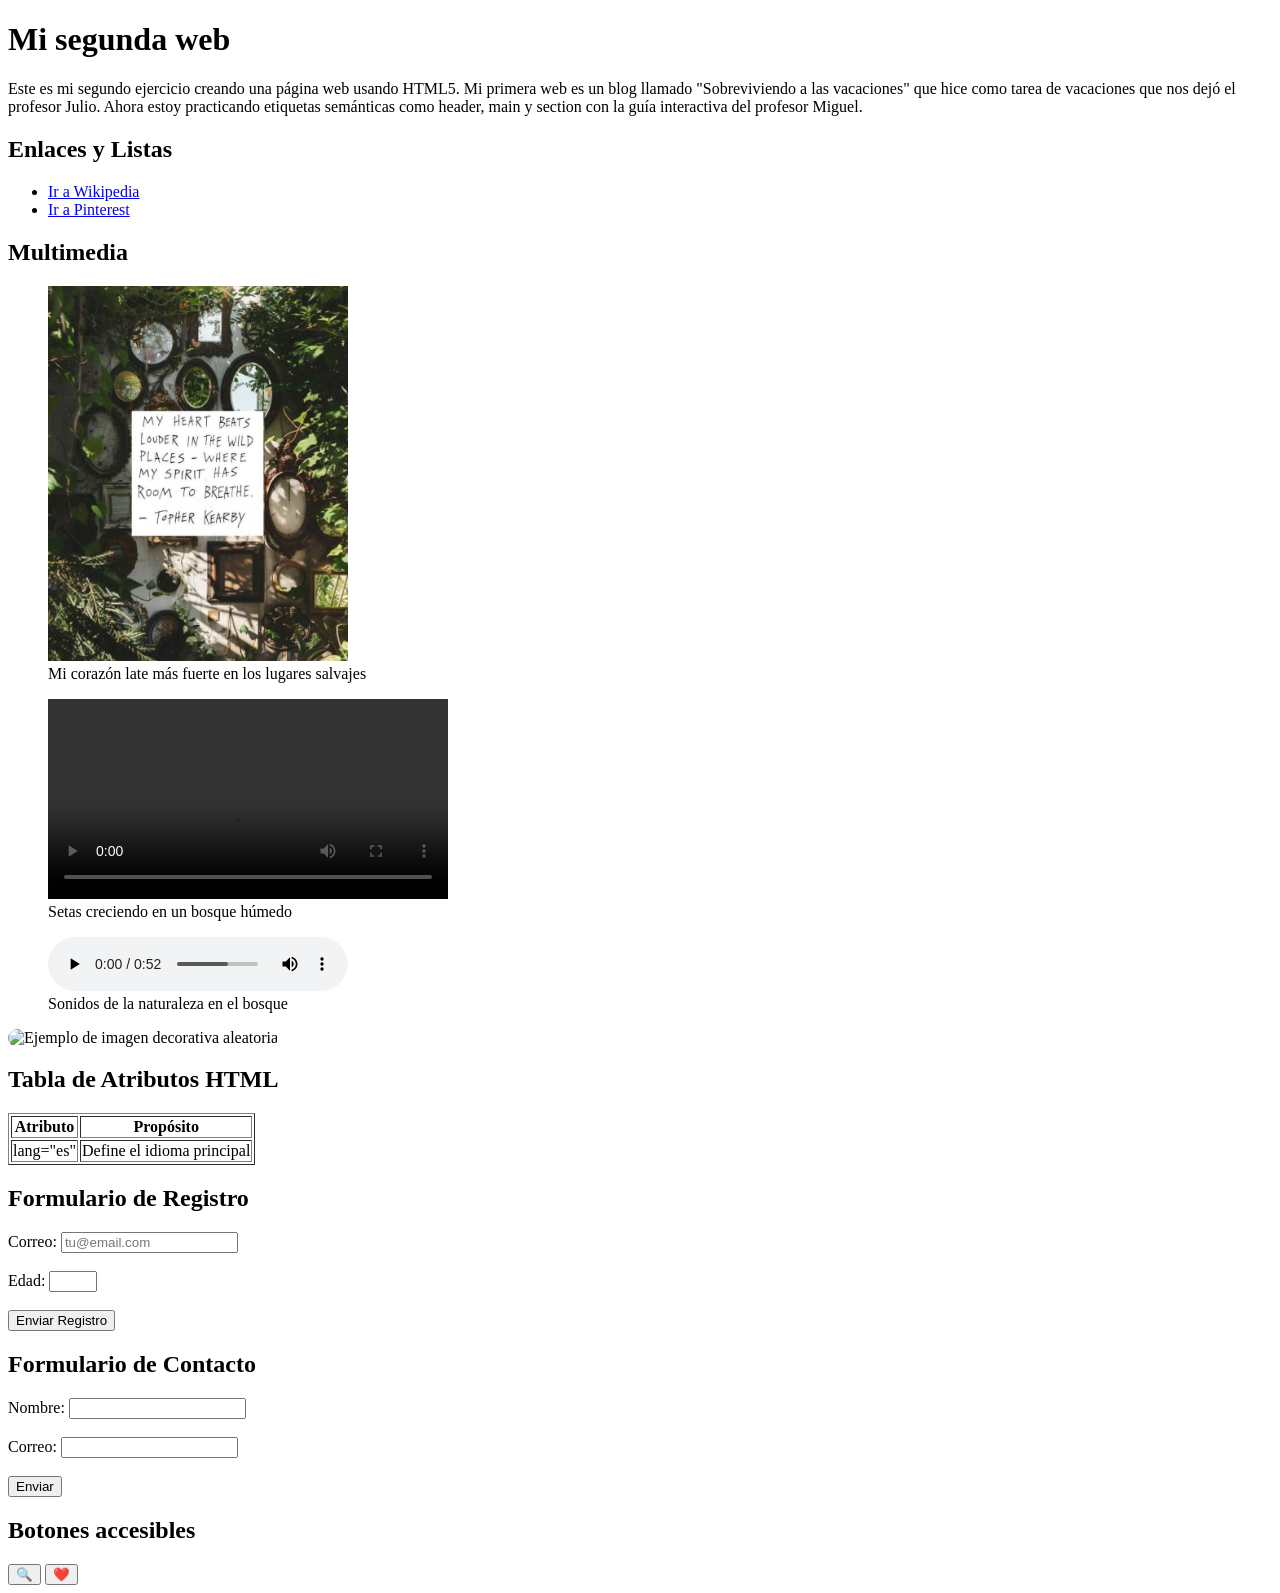
==== index.html @ 1468f5fe "botones accesibles" ====
<!DOCTYPE html>
<html lang="es">
<head>
    <meta charset="UTF-8">
    <meta name="viewport" content="width=device-width, initial-scale=1.0">
    <title>Mi Primera Web</title>
</head>

<body>

<header>
    <h1>Mi segunda web</h1>
</header>

<main>
    <section>
        <p>
            Este es mi segundo ejercicio creando una página web usando HTML5. 
            Mi primera web es un blog llamado "Sobreviviendo a las vacaciones" que hice como tarea de vacaciones que nos dejó el profesor Julio.
            Ahora estoy practicando etiquetas semánticas como header, main y section con la guía interactiva del profesor Miguel.
        </p>
    </section>
    <h2>Enlaces y Listas</h2>

    <ul>
        <li>
             <a href="https://es.wikipedia.org/wiki/Bosque" target="_blank">
                Ir a Wikipedia
            </a>  

        </li>

        <li>
            <a href="https://es.pinterest.com/patricia_semper/the-forest/" target="_blank">
                Ir a Pinterest
            </a>      
         
        </li>
    </ul>

</section>

<section>
    <h2>Multimedia</h2>

    <!-- Imagen -->
    <figure>
        <img src="In the wild.jpg" alt="Frase en una pared rodeada de plantas: 'My heart beats louder in the wild places...'" width="300">
        <figcaption>Mi corazón late más fuerte en los lugares salvajes</figcaption>
    </figure>

    <!-- Video -->
    <figure>
        <video src="Fungi forest.mp4" controls width="400"></video>
        <figcaption>Setas creciendo en un bosque húmedo</figcaption>
    </figure>

    <!-- Audio -->
    <figure>
        <audio src="Forest nature.mp3" controls></audio>
        <figcaption>Sonidos de la naturaleza en el bosque</figcaption>
    </figure>

    <!-- Imagen de ejemplo desde un sitio web -->
    <img src="https://picsum.photos/400/250" alt="Ejemplo de imagen decorativa aleatoria" style="border-radius:12px">

    <section>
    <h2>Tabla de Atributos HTML</h2>

    <table border="1">
        <thead>
            <tr>
                <th>Atributo</th>
                <th>Propósito</th>
            </tr>
        </thead>

        <tbody>
            <tr>
                <td>lang="es"</td>
                <td>Define el idioma principal</td>
            </tr>
        </tbody>
    </table>

</section>

<section>
    <h2>Formulario de Registro</h2>

    <form action="/procesar.php" method="POST">

        <label for="email">Correo:</label>
        <input type="email" id="email" required placeholder="tu@email.com">

        <br><br>

        <label for="edad">Edad:</label>
        <input type="number" id="edad" min="18" max="99">

        <br><br>

        <button type="submit">Enviar Registro</button>

    </form>
</section>

<section>
    <h2>Formulario de Contacto</h2>

    <form>

        <label for="nombre">Nombre:</label>
        <input type="text" id="nombre" required>

        <br><br>

        <label for="email">Correo:</label>
        <input type="email" id="email" required>

        <br><br>

        <button type="submit">Enviar</button>

    </form>

</section>

<section>
    <h2>Botones accesibles</h2>
    <button aria-label="Buscar en la página">🔍</button>
    <button aria-label="Agregar a favoritos">❤️</button>
</section>

</main>

</body>
</html>
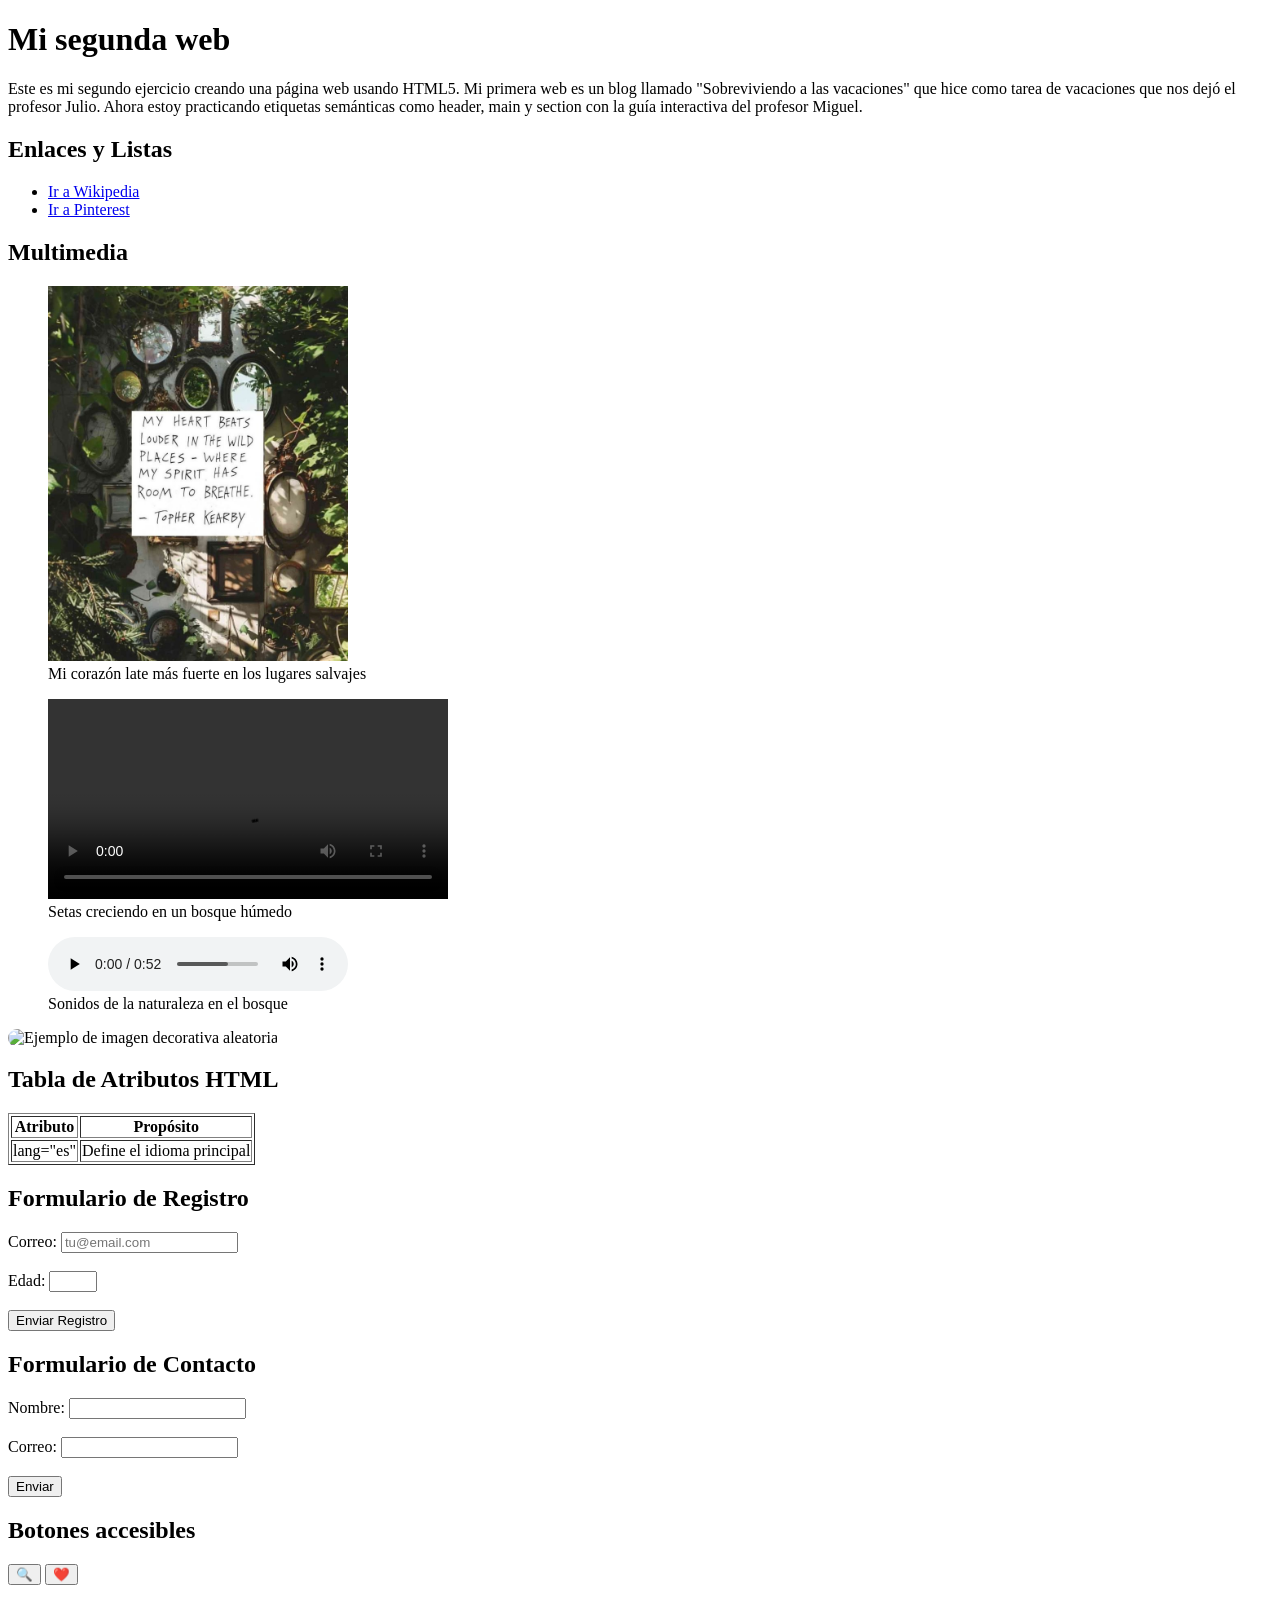
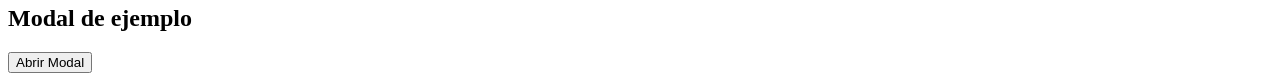
==== commit fbbb84f7: "modal" ====
--- a/index.html
+++ b/index.html
@@ -132,6 +132,26 @@
     <button aria-label="Agregar a favoritos">❤️</button>
 </section>
 
+<section>
+    <h2>Modal de ejemplo</h2>
+
+    <!-- Botón para abrir el modal -->
+    <button onclick="document.getElementById('miModal').showModal()">
+        Abrir Modal
+    </button>
+
+    <!-- Modal -->
+    <dialog id="miModal" aria-labelledby="tituloModal">
+    <h3 id="tituloModal">Hola 👋</h3>
+        <p>Este es mi primer modal usando HTML5 nativo.</p>
+
+        <!-- Botón para cerrar -->
+        <form method="dialog">
+            <button>Cerrar</button>
+        </form>
+    </dialog>
+</section>
+
 </main>
 
 </body>
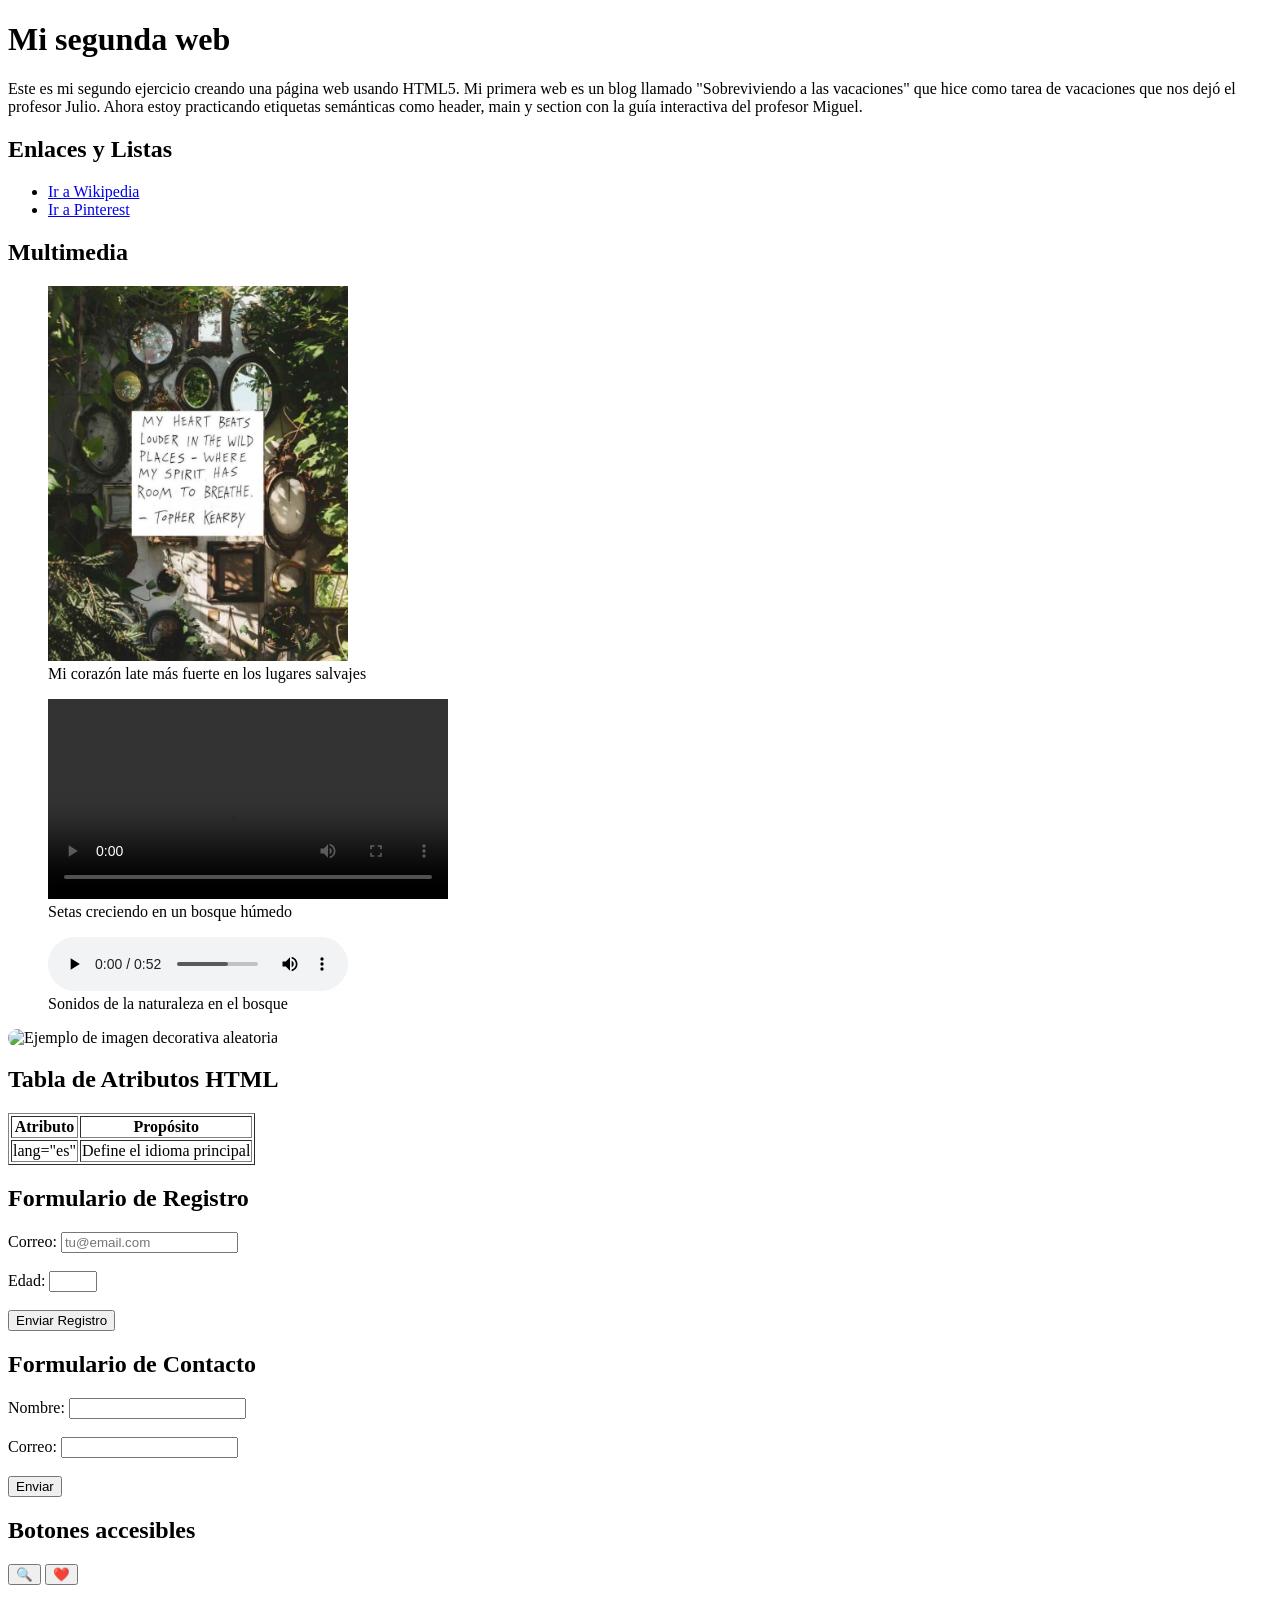
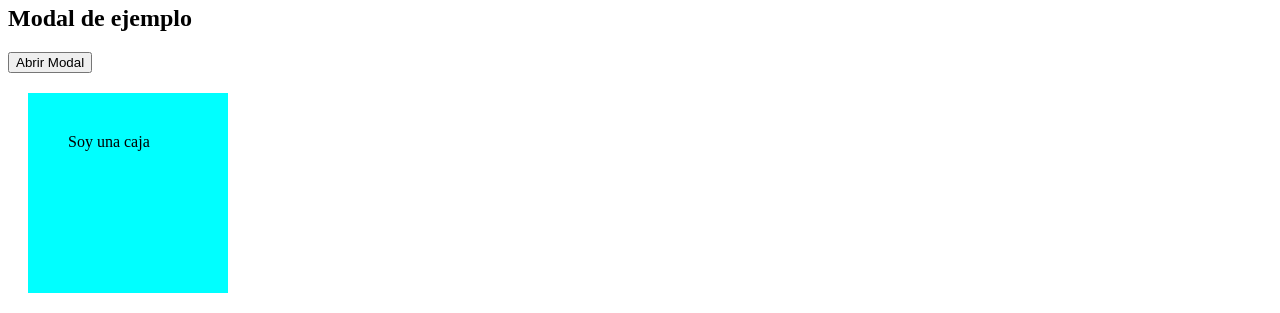
==== commit 167ca377: "css" ====
--- a/index.html
+++ b/index.html
@@ -4,6 +4,7 @@
     <meta charset="UTF-8">
     <meta name="viewport" content="width=device-width, initial-scale=1.0">
     <title>Mi Primera Web</title>
+    <link rel="stylesheet" href="style.css">
 </head>
 
 <body>
@@ -152,6 +153,8 @@
     </dialog>
 </section>
 
+<div class="caja">Soy una caja</div>
+
 </main>
 
 </body>
--- a/style.css
+++ b/style.css
@@ -0,0 +1,8 @@
+.caja {
+    width: 200px;
+    height: 200px;
+    background: cyan;
+    margin: 20px;
+    padding: 40px;
+    box-sizing: border-box;
+}
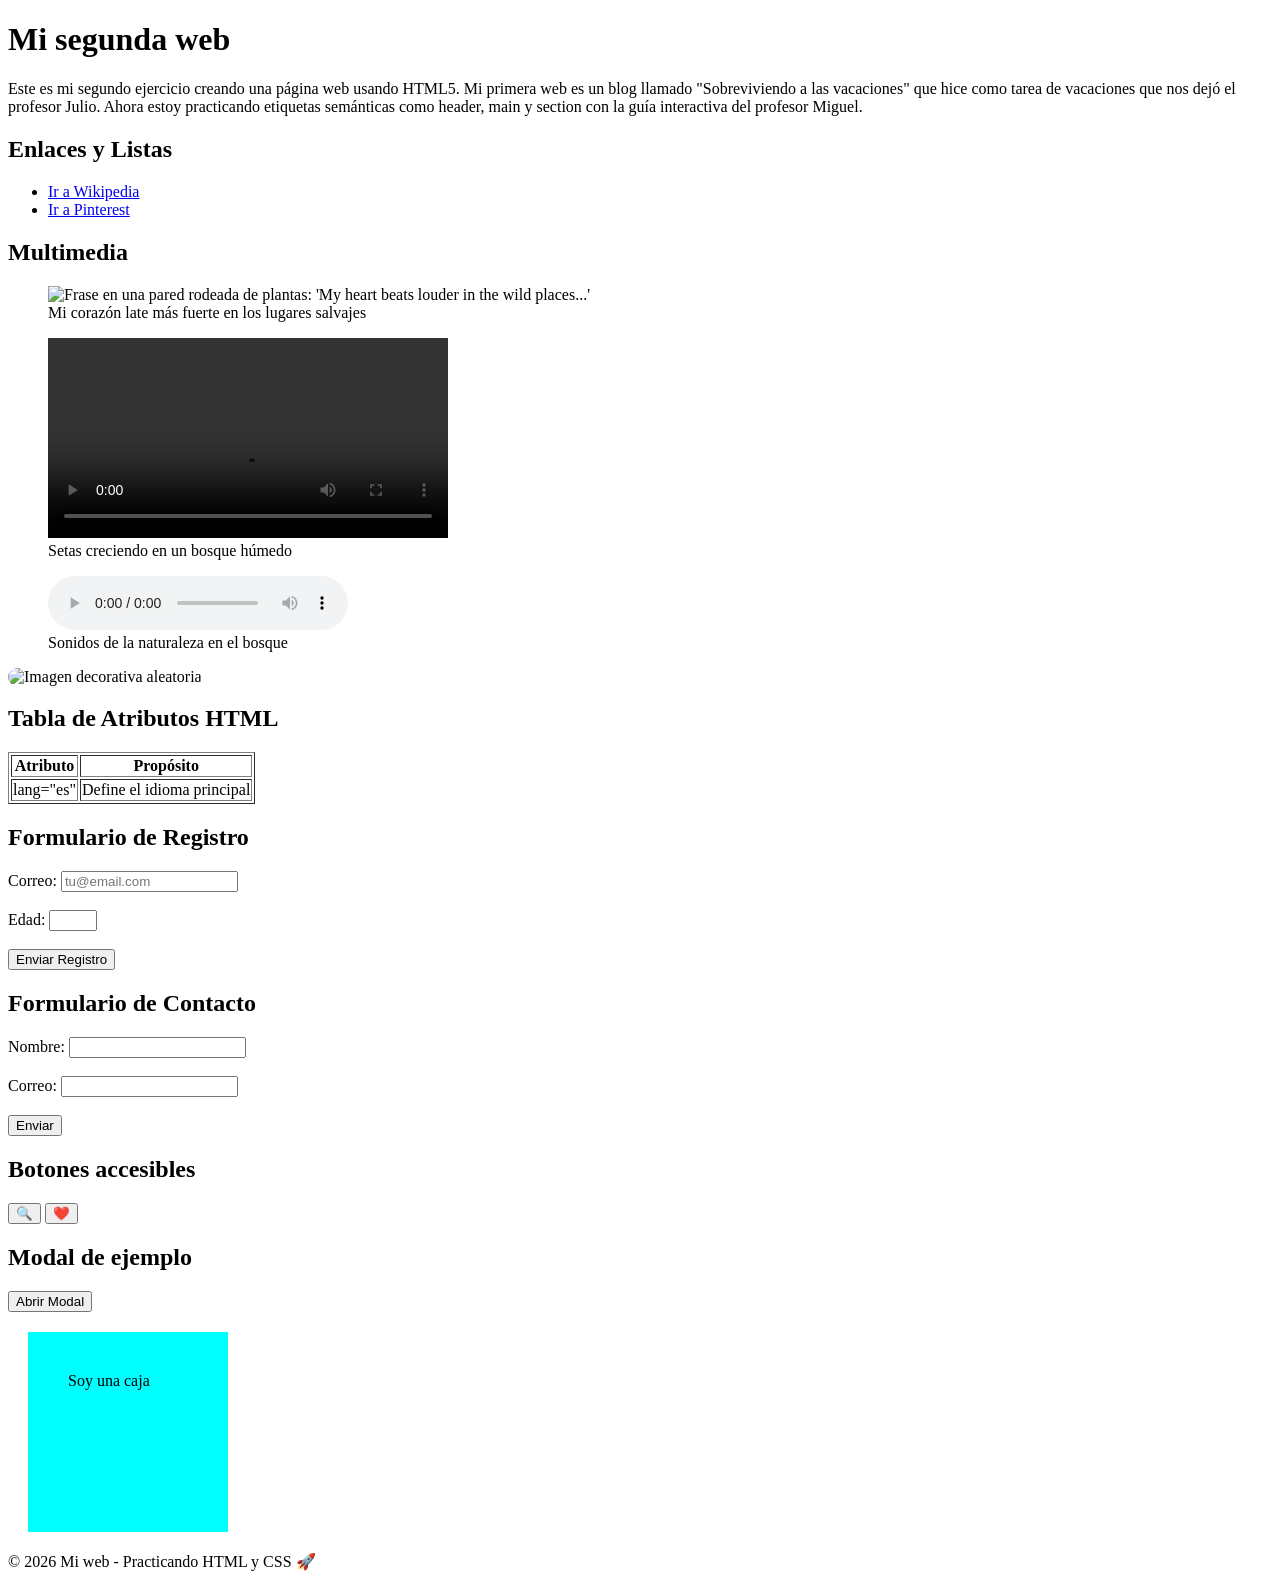
==== commit efd253dd: "." ====
--- a/index.html
+++ b/index.html
@@ -3,7 +3,7 @@
 <head>
     <meta charset="UTF-8">
     <meta name="viewport" content="width=device-width, initial-scale=1.0">
-    <title>Mi Primera Web</title>
+    <title>Mi Segunda Web</title>
     <link rel="stylesheet" href="style.css">
 </head>
 
@@ -14,6 +14,8 @@
 </header>
 
 <main>
+
+    <!-- Sección: Introducción -->
     <section>
         <p>
             Este es mi segundo ejercicio creando una página web usando HTML5. 
@@ -21,141 +23,150 @@
             Ahora estoy practicando etiquetas semánticas como header, main y section con la guía interactiva del profesor Miguel.
         </p>
     </section>
-    <h2>Enlaces y Listas</h2>
 
-    <ul>
-        <li>
-             <a href="https://es.wikipedia.org/wiki/Bosque" target="_blank">
-                Ir a Wikipedia
-            </a>  
+    <!-- Sección: Enlaces -->
+    <section>
+        <h2>Enlaces y Listas</h2>
+        <ul>
+            <li>
+                <a href="https://es.wikipedia.org/wiki/Bosque" target="_blank">
+                    Ir a Wikipedia
+                </a>  
+            </li>
 
-        </li>
+            <li>
+                <a href="https://es.pinterest.com/patricia_semper/the-forest/" target="_blank">
+                    Ir a Pinterest
+                </a>      
+            </li>
+        </ul>
+    </section>
 
-        <li>
-            <a href="https://es.pinterest.com/patricia_semper/the-forest/" target="_blank">
-                Ir a Pinterest
-            </a>      
-         
-        </li>
-    </ul>
+    <!-- Sección: Multimedia -->
+    <section>
+        <h2>Multimedia</h2>
 
-</section>
+        <!-- Imagen -->
+        <figure>
+            <img src="resources/in-the-wild.jpg" alt="Frase en una pared rodeada de plantas: 'My heart beats louder in the wild places...'" width="300">
+            <figcaption>Mi corazón late más fuerte en los lugares salvajes</figcaption>
+        </figure>
 
-<section>
-    <h2>Multimedia</h2>
+        <!-- Video -->
+        <figure>
+            <video src="resources/fungi-forest.mp4" controls width="400"></video>
+            <figcaption>Setas creciendo en un bosque húmedo</figcaption>
+        </figure>
 
-    <!-- Imagen -->
-    <figure>
-        <img src="In the wild.jpg" alt="Frase en una pared rodeada de plantas: 'My heart beats louder in the wild places...'" width="300">
-        <figcaption>Mi corazón late más fuerte en los lugares salvajes</figcaption>
-    </figure>
+        <!-- Audio -->
+        <figure>
+            <audio src="resources/forest-nature.mp3" controls></audio>
+            <figcaption>Sonidos de la naturaleza en el bosque</figcaption>
+        </figure>
 
-    <!-- Video -->
-    <figure>
-        <video src="Fungi forest.mp4" controls width="400"></video>
-        <figcaption>Setas creciendo en un bosque húmedo</figcaption>
-    </figure>
+        <!-- Imagen externa -->
+        <img src="https://picsum.photos/400/250" alt="Imagen decorativa aleatoria" style="border-radius:12px">
+    </section>
 
-    <!-- Audio -->
-    <figure>
-        <audio src="Forest nature.mp3" controls></audio>
-        <figcaption>Sonidos de la naturaleza en el bosque</figcaption>
-    </figure>
+    <!-- Sección: Tabla -->
+    <section>
+        <h2>Tabla de Atributos HTML</h2>
 
-    <!-- Imagen de ejemplo desde un sitio web -->
-    <img src="https://picsum.photos/400/250" alt="Ejemplo de imagen decorativa aleatoria" style="border-radius:12px">
+        <table border="1">
+            <thead>
+                <tr>
+                    <th>Atributo</th>
+                    <th>Propósito</th>
+                </tr>
+            </thead>
 
+            <tbody>
+                <tr>
+                    <td>lang="es"</td>
+                    <td>Define el idioma principal</td>
+                </tr>
+            </tbody>
+        </table>
+    </section>
+
+    <!-- Sección: Formulario de Registro -->
     <section>
-    <h2>Tabla de Atributos HTML</h2>
+        <h2>Formulario de Registro</h2>
 
-    <table border="1">
-        <thead>
-            <tr>
-                <th>Atributo</th>
-                <th>Propósito</th>
-            </tr>
-        </thead>
+        <form action="/procesar.php" method="POST">
 
-        <tbody>
-            <tr>
-                <td>lang="es"</td>
-                <td>Define el idioma principal</td>
-            </tr>
-        </tbody>
-    </table>
+            <label for="email-registro">Correo:</label>
+            <input type="email" id="email-registro" name="email" required placeholder="tu@email.com">
 
-</section>
+            <br><br>
 
-<section>
-    <h2>Formulario de Registro</h2>
+            <label for="edad">Edad:</label>
+            <input type="number" id="edad" name="edad" min="18" max="99">
 
-    <form action="/procesar.php" method="POST">
+            <br><br>
 
-        <label for="email">Correo:</label>
-        <input type="email" id="email" required placeholder="tu@email.com">
+            <button type="submit">Enviar Registro</button>
 
-        <br><br>
+        </form>
+    </section>
 
-        <label for="edad">Edad:</label>
-        <input type="number" id="edad" min="18" max="99">
+    <!-- Sección: Formulario de Contacto -->
+    <section>
+        <h2>Formulario de Contacto</h2>
 
-        <br><br>
+        <form>
 
-        <button type="submit">Enviar Registro</button>
+            <label for="nombre">Nombre:</label>
+            <input type="text" id="nombre" name="nombre" required>
 
-    </form>
-</section>
+            <br><br>
 
-<section>
-    <h2>Formulario de Contacto</h2>
+            <label for="email-contacto">Correo:</label>
+            <input type="email" id="email-contacto" name="email" required>
 
-    <form>
+            <br><br>
 
-        <label for="nombre">Nombre:</label>
-        <input type="text" id="nombre" required>
+            <button type="submit">Enviar</button>
 
-        <br><br>
+        </form>
+    </section>
 
-        <label for="email">Correo:</label>
-        <input type="email" id="email" required>
+    <!-- Sección: Botones accesibles -->
+    <section>
+        <h2>Botones accesibles</h2>
+        <button aria-label="Buscar en la página">🔍</button>
+        <button aria-label="Agregar a favoritos">❤️</button>
+    </section>
 
-        <br><br>
+    <!-- Sección: Modal -->
+    <section>
+        <h2>Modal de ejemplo</h2>
 
-        <button type="submit">Enviar</button>
+        <!-- Botón para abrir -->
+        <button onclick="document.getElementById('miModal').showModal()">
+            Abrir Modal
+        </button>
 
-    </form>
+        <!-- Modal -->
+        <dialog id="miModal" aria-labelledby="tituloModal">
+            <h3 id="tituloModal">Hola 👋</h3>
+            <p>Este es mi primer modal usando HTML5 nativo.</p>
 
-</section>
+            <!-- Botón cerrar -->
+            <form method="dialog">
+                <button>Cerrar</button>
+            </form>
+        </dialog>
+    </section>
 
-<section>
-    <h2>Botones accesibles</h2>
-    <button aria-label="Buscar en la página">🔍</button>
-    <button aria-label="Agregar a favoritos">❤️</button>
-</section>
-
-<section>
-    <h2>Modal de ejemplo</h2>
-
-    <!-- Botón para abrir el modal -->
-    <button onclick="document.getElementById('miModal').showModal()">
-        Abrir Modal
-    </button>
-
-    <!-- Modal -->
-    <dialog id="miModal" aria-labelledby="tituloModal">
-    <h3 id="tituloModal">Hola 👋</h3>
-        <p>Este es mi primer modal usando HTML5 nativo.</p>
-
-        <!-- Botón para cerrar -->
-        <form method="dialog">
-            <button>Cerrar</button>
-        </form>
-    </dialog>
-</section>
-
-<div class="caja">Soy una caja</div>
+    <!-- Caja CSS -->
+    <div class="caja">Soy una caja</div>
 
 </main>
 
+<footer>
+    <p>© 2026 Mi web - Practicando HTML y CSS 🚀</p>
+</footer>
+
 </body>
 </html>
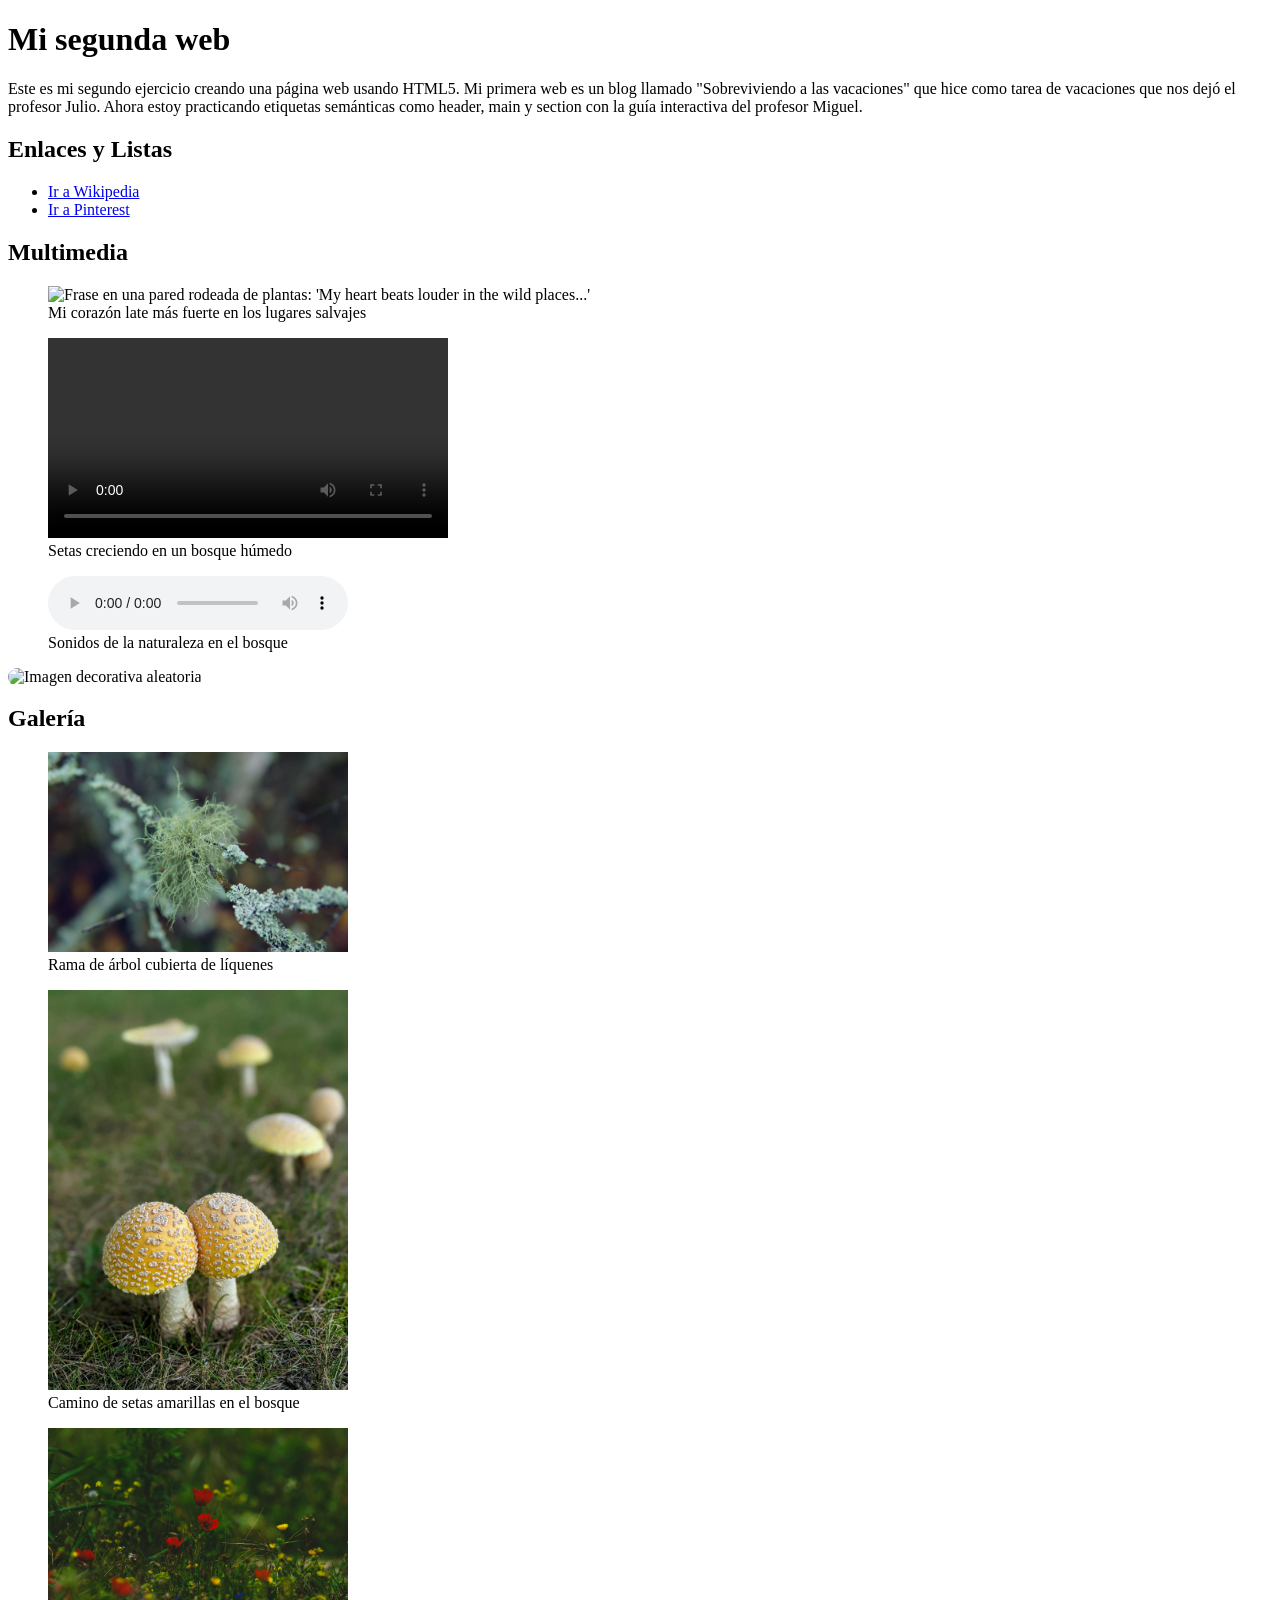
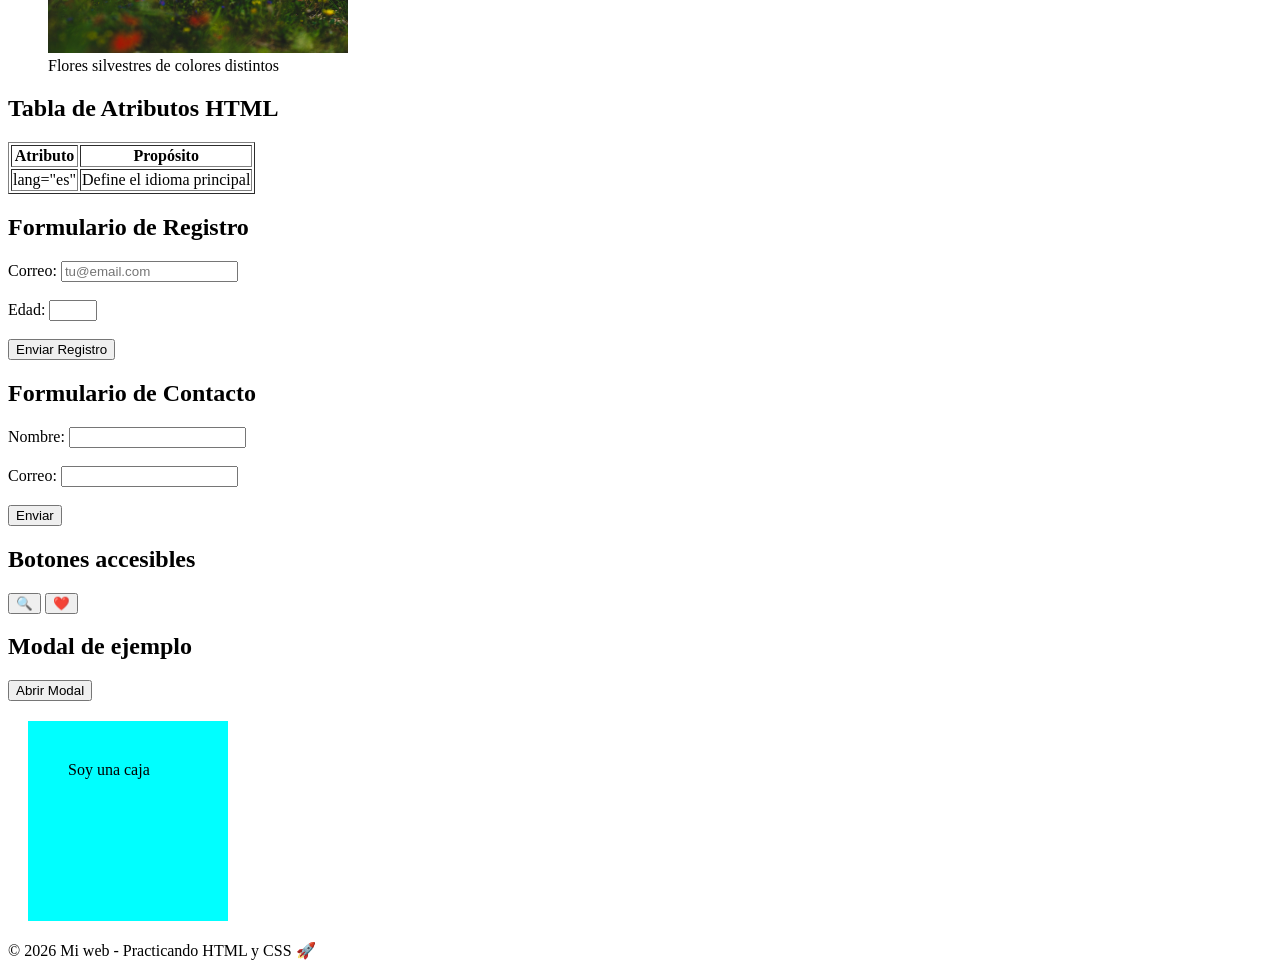
==== commit ebe2bea3: "galería de imagenes webp" ====
--- a/index.html
+++ b/index.html
@@ -67,6 +67,26 @@
         <!-- Imagen externa -->
         <img src="https://picsum.photos/400/250" alt="Imagen decorativa aleatoria" style="border-radius:12px">
     </section>
+
+    <section>
+    <h2>Galería</h2>
+
+    <figure>
+        <img src="resources/lichens.webp" alt="Bosque verde" loading="lazy" width="300">
+        <figcaption>Rama de árbol cubierta de líquenes</figcaption>
+    </figure>
+
+    <figure>
+        <img src="resources/setas.webp" alt="Camino natural" loading="lazy" width="300">
+        <figcaption>Camino de setas amarillas en el bosque</figcaption>
+    </figure>
+
+    <figure>
+        <img src="resources/wild-flowers.webp" alt="Montañas" loading="lazy" width="300">
+        <figcaption>Flores silvestres de colores distintos</figcaption>
+    </figure>
+
+</section>
 
     <!-- Sección: Tabla -->
     <section>
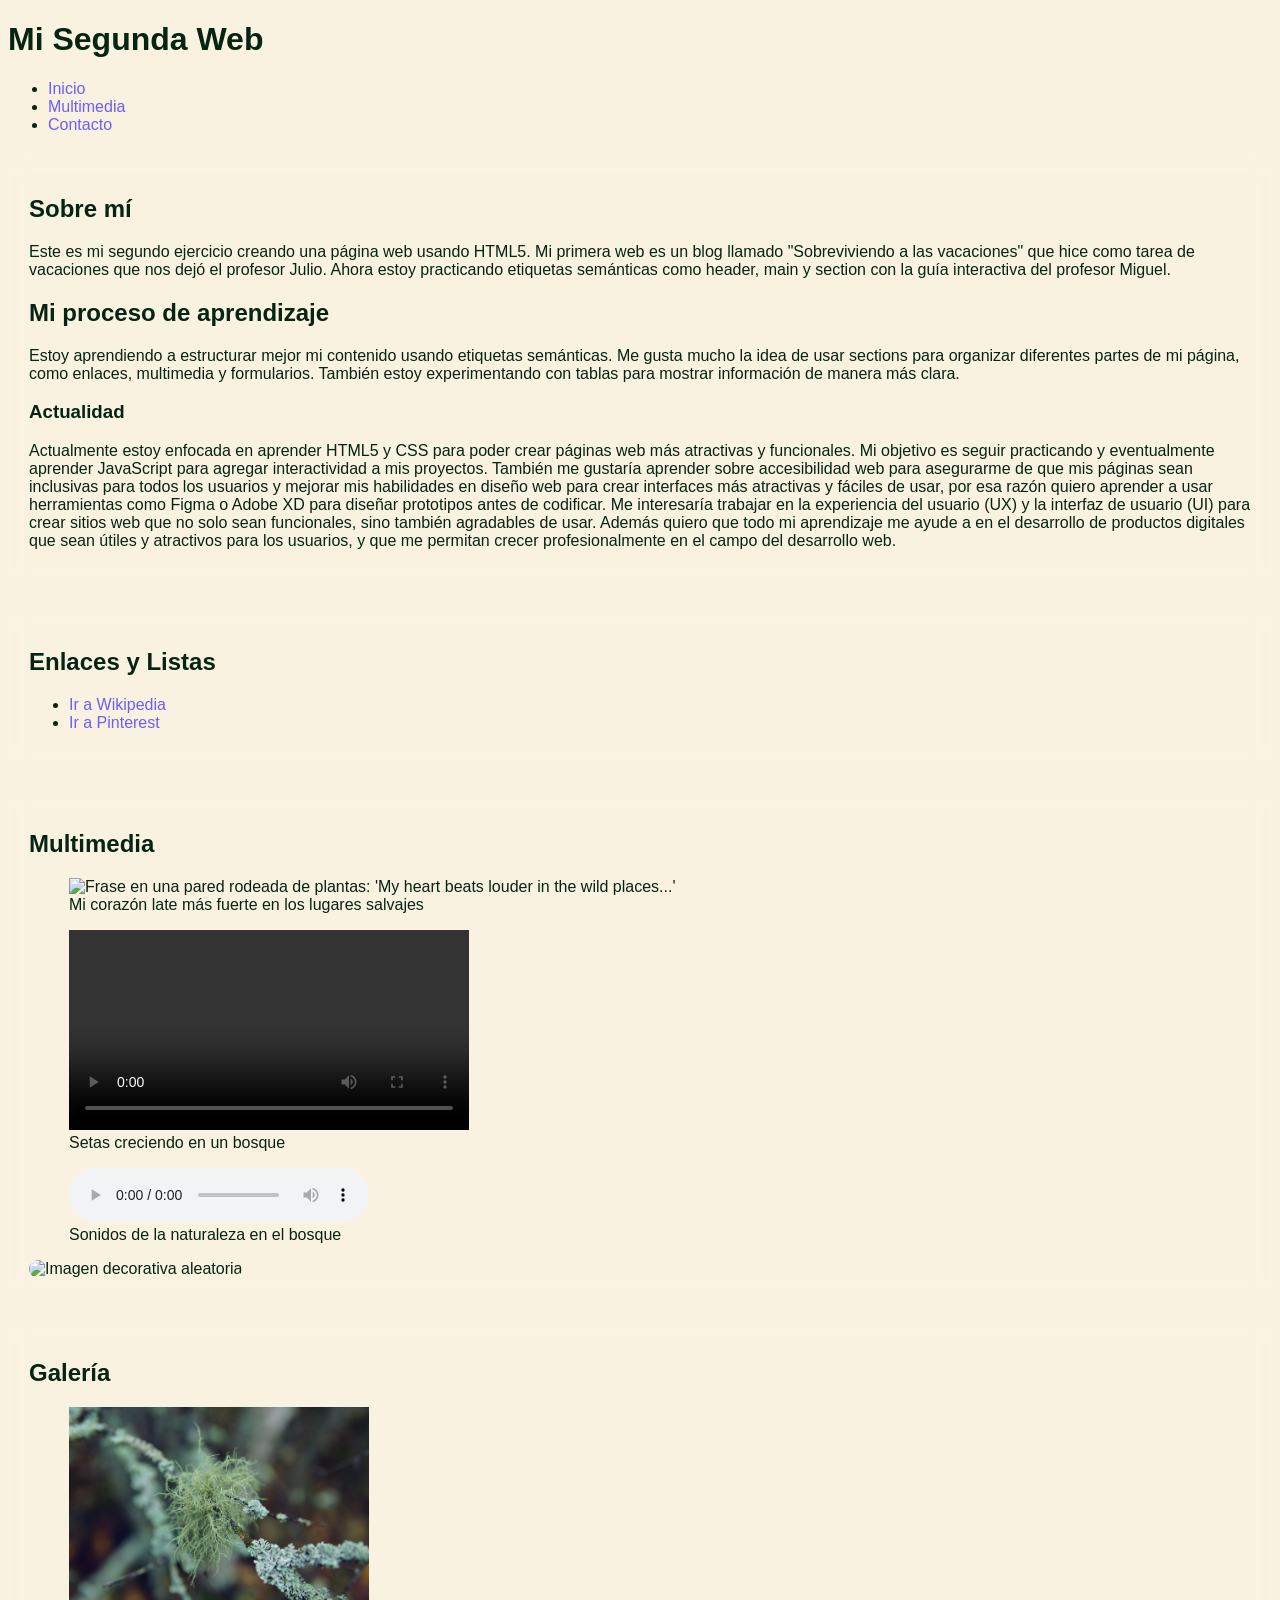
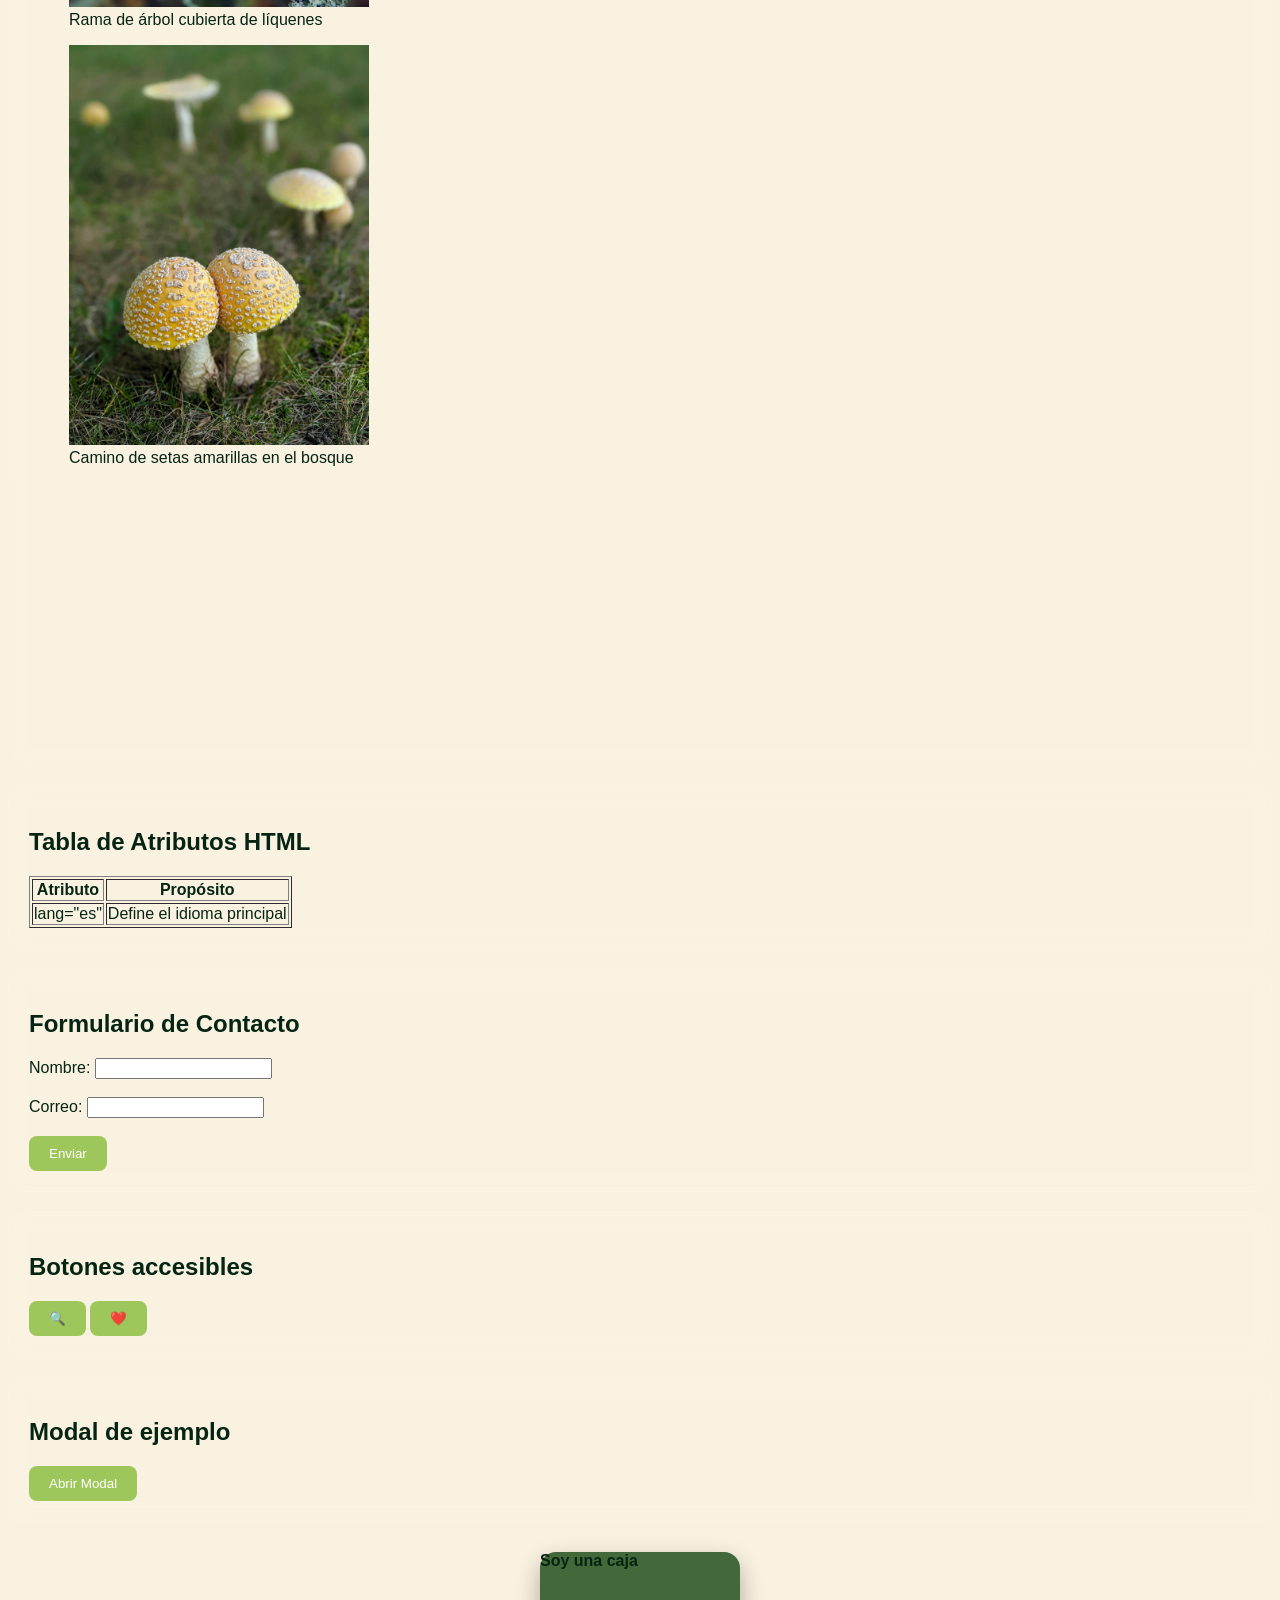
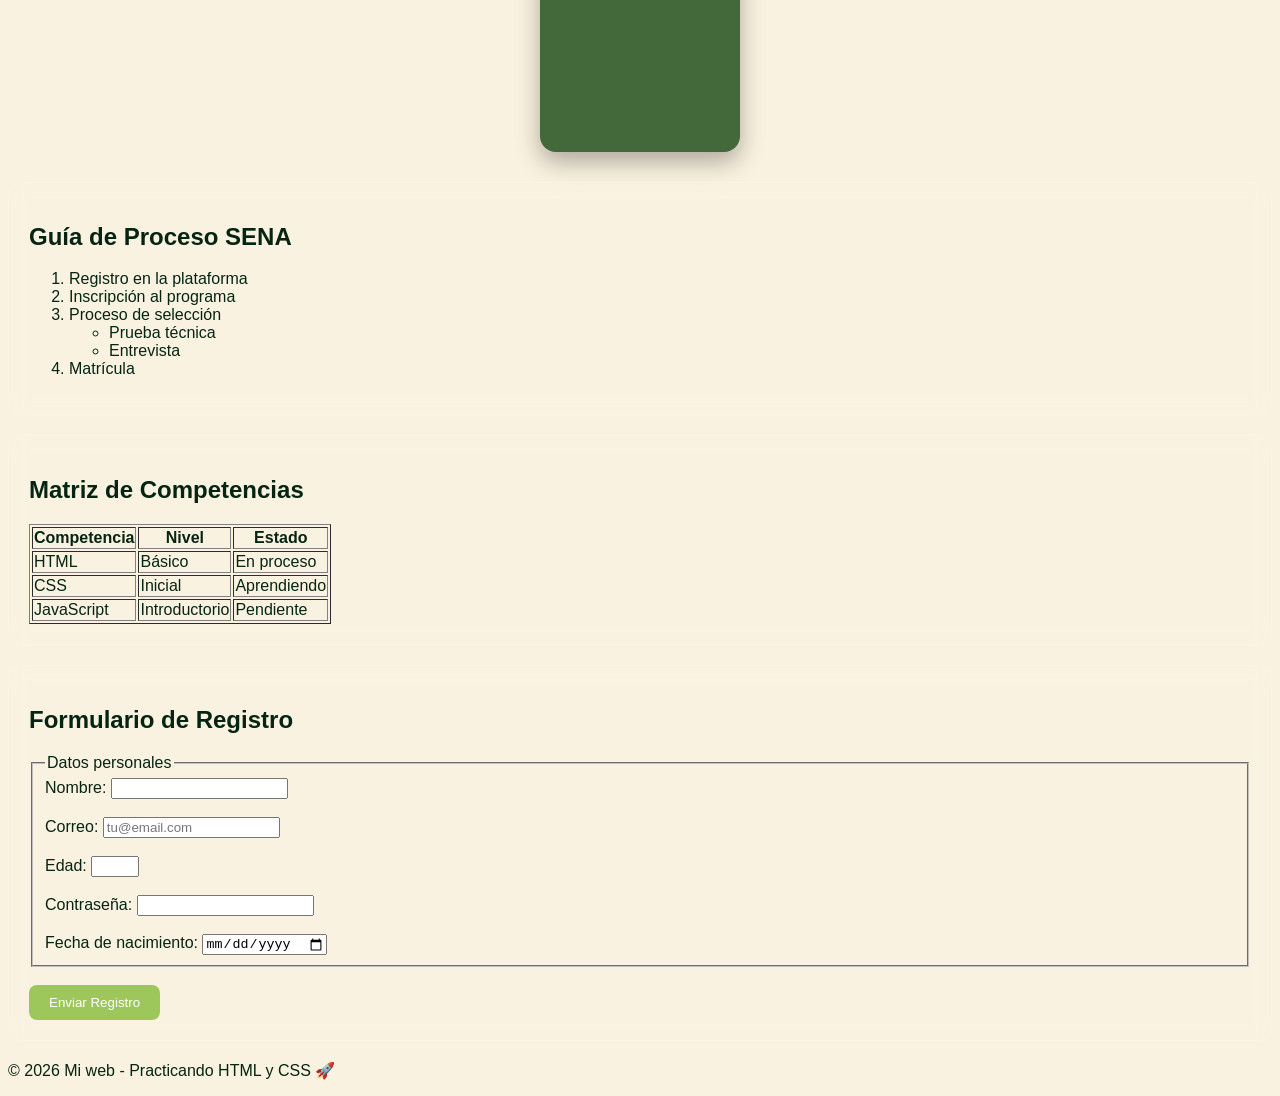
==== commit 5aace567: "screenshots, css y js" ====
--- a/index.html
+++ b/index.html
@@ -1,27 +1,73 @@
 <!DOCTYPE html>
 <html lang="es">
 <head>
+    <!-- Configuración básica -->
     <meta charset="UTF-8">
     <meta name="viewport" content="width=device-width, initial-scale=1.0">
+
+    <!-- SEO -->
+    <meta name="description" content="Proyecto web de aprendizaje en HTML, CSS y JavaScript con enfoque en accesibilidad, multimedia y diseño.">
+    <meta name="author" content="Linda Corin Carrillo Méndez">
+
+    <!-- Open Graph (redes sociales) -->
+    <meta property="og:title" content="Mi Segunda Web">
+    <meta property="og:description" content="Aprendiendo desarrollo frontend con HTML, CSS y JavaScript.">
+    <meta property="og:type" content="website">
+    <meta property="og:image" content="https://picsum.photos/800/400">
+    <meta property="og:url" content="https://tusitio.com">
+
     <title>Mi Segunda Web</title>
+
+    <!-- CSS -->
     <link rel="stylesheet" href="style.css">
 </head>
 
 <body>
 
 <header>
-    <h1>Mi segunda web</h1>
+    <h1>Mi Segunda Web</h1>
+
+    <!-- NAV -->
+    <nav>
+        <ul>
+            <li><a href="#inicio">Inicio</a></li>
+            <li><a href="#multimedia">Multimedia</a></li>
+            <li><a href="#contacto">Contacto</a></li>
+        </ul>
+    </nav>
 </header>
 
-<main>
+<main id="inicio">
 
     <!-- Sección: Introducción -->
     <section>
+        <h2>Sobre mí</h2>
+
+        <article>
         <p>
             Este es mi segundo ejercicio creando una página web usando HTML5. 
             Mi primera web es un blog llamado "Sobreviviendo a las vacaciones" que hice como tarea de vacaciones que nos dejó el profesor Julio.
             Ahora estoy practicando etiquetas semánticas como header, main y section con la guía interactiva del profesor Miguel.
         </p>
+
+        <h2>Mi proceso de aprendizaje</h2>
+        <p>
+            Estoy aprendiendo a estructurar mejor mi contenido usando etiquetas semánticas. 
+            Me gusta mucho la idea de usar sections para organizar diferentes partes de mi página, como enlaces, multimedia y formularios.
+            También estoy experimentando con tablas para mostrar información de manera más clara.
+        </p>
+        <h3>Actualidad</h3>
+
+        <p>
+            Actualmente estoy enfocada en aprender HTML5 y CSS para poder crear páginas web más atractivas y funcionales. 
+            Mi objetivo es seguir practicando y eventualmente aprender JavaScript para agregar interactividad a mis proyectos.  
+            También me gustaría aprender sobre accesibilidad web para asegurarme de que mis páginas sean inclusivas para todos los usuarios
+            y mejorar mis habilidades en diseño web para crear interfaces más atractivas y fáciles de usar, por esa razón quiero aprender a usar 
+            herramientas como Figma o Adobe XD para diseñar prototipos antes de codificar. Me interesaría trabajar en la experiencia del usuario (UX) 
+            y la interfaz de usuario (UI) para crear sitios web que no solo sean funcionales, sino también agradables de usar. Además quiero que todo mi 
+            aprendizaje me ayude a en el desarrollo de productos digitales que sean útiles y atractivos para los usuarios, y que me permitan crecer profesionalmente en el campo del desarrollo web.
+        </p>
+        </article>
     </section>
 
     <!-- Sección: Enlaces -->
@@ -54,8 +100,12 @@
 
         <!-- Video -->
         <figure>
-            <video src="resources/fungi-forest.mp4" controls width="400"></video>
-            <figcaption>Setas creciendo en un bosque húmedo</figcaption>
+            <video controls width="400">
+                <source src="resources/fungi-forest.mp4" type="video/mp4">
+                <source src="resources/fungi-forest.webm" type="video/webm">
+                Tu navegador no soporta video.
+            </video>
+            <figcaption>Setas creciendo en un bosque</figcaption>
         </figure>
 
         <!-- Audio -->
@@ -83,7 +133,7 @@
 
     <figure>
         <img src="resources/wild-flowers.webp" alt="Montañas" loading="lazy" width="300">
-        <figcaption>Flores silvestres de colores distintos</figcaption>
+        <figcaption>Flores silvestres de distintos colores</figcaption>
     </figure>
 
 </section>
@@ -109,27 +159,6 @@
         </table>
     </section>
 
-    <!-- Sección: Formulario de Registro -->
-    <section>
-        <h2>Formulario de Registro</h2>
-
-        <form action="/procesar.php" method="POST">
-
-            <label for="email-registro">Correo:</label>
-            <input type="email" id="email-registro" name="email" required placeholder="tu@email.com">
-
-            <br><br>
-
-            <label for="edad">Edad:</label>
-            <input type="number" id="edad" name="edad" min="18" max="99">
-
-            <br><br>
-
-            <button type="submit">Enviar Registro</button>
-
-        </form>
-    </section>
-
     <!-- Sección: Formulario de Contacto -->
     <section>
         <h2>Formulario de Contacto</h2>
@@ -182,11 +211,106 @@
     <!-- Caja CSS -->
     <div class="caja">Soy una caja</div>
 
+    <section>
+    <h2>Guía de Proceso SENA</h2>
+
+    <ol>
+        <li>Registro en la plataforma</li>
+        <li>Inscripción al programa</li>
+        <li>Proceso de selección
+            <ul>
+                <li>Prueba técnica</li>
+                <li>Entrevista</li>
+            </ul>
+        </li>
+        <li>Matrícula</li>
+    </ol>
+</section>
+
+<section>
+    <h2>Matriz de Competencias</h2>
+
+    <table border="1">
+        <thead>
+            <tr>
+                <th>Competencia</th>
+                <th>Nivel</th>
+                <th>Estado</th>
+            </tr>
+        </thead>
+
+        <tbody>
+            <tr>
+                <td>HTML</td>
+                <td>Básico</td>
+                <td>En proceso</td>
+            </tr>
+
+            <tr>
+                <td>CSS</td>
+                <td>Inicial</td>
+                <td>Aprendiendo</td>
+            </tr>
+
+            <tr>
+                <td>JavaScript</td>
+                <td>Introductorio</td>
+                <td>Pendiente</td>
+            </tr>
+        </tbody>
+    </table>
+</section>
+
+<section>
+    <h2>Formulario de Registro</h2>
+
+    <form action="/procesar.php" method="POST">
+
+        <fieldset>
+            <legend>Datos personales</legend>
+
+            <!-- Nombre -->
+            <label for="nombre">Nombre:</label>
+            <input type="text" id="nombre" name="nombre" required>
+
+            <br><br>
+
+            <!-- Correo -->
+            <label for="email-registro">Correo:</label>
+            <input type="email" id="email-registro" name="email" required placeholder="tu@email.com">
+
+            <br><br>
+
+            <!-- Edad -->
+            <label for="edad">Edad:</label>
+            <input type="number" id="edad" name="edad" min="18" max="99" required>
+
+            <br><br>
+
+            <!-- Contraseña -->
+            <label for="password">Contraseña:</label>
+            <input type="password" id="password" name="password" required minlength="6">
+
+            <br><br>
+
+            <!-- Fecha -->
+            <label for="fecha">Fecha de nacimiento:</label>
+            <input type="date" id="fecha" name="fecha">
+
+        </fieldset>
+
+        <br>
+
+        <button type="submit">Enviar Registro</button>
+
+    </form>
+</section>
+
 </main>
 
 <footer>
     <p>© 2026 Mi web - Practicando HTML y CSS 🚀</p>
 </footer>
-
+<script src="script.js"></script>
 </body>
 </html>
--- a/style.css
+++ b/style.css
@@ -1,8 +1,48 @@
 .caja {
     width: 200px;
     height: 200px;
-    background: cyan;
-    margin: 20px;
-    padding: 40px;
-    box-sizing: border-box;
-}+    background: rgb(67, 104, 58);
+    margin: 30px auto;
+    align-items: center;
+    justify-content: center;
+    border-radius: 16px;
+    font-weight: bold;
+    box-shadow: 0 10px 25px rgba(0,0,0,0.3);
+}
+body {
+    background-color: #faf2e0; 
+    color: #052412; 
+    font-family: Arial, sans-serif;
+}
+section {
+    background: rgba(255, 255, 255, 0.05);
+    backdrop-filter: blur(10px);
+    border-radius: 12px;
+    padding: 20px;
+    margin: 20px 0;
+    border: 1px solid rgba(255,255,255,0.1);
+}
+a {
+    color: #6d5dfc;
+    text-decoration: none;
+    transition: 0.3s;
+}
+
+a:hover {
+    color: #213116;
+    text-shadow: 0 0 5px #6d5dfc;
+}
+button {
+    background: #9ec75b;
+    border: none;
+    padding: 10px 20px;
+    border-radius: 8px;
+    color: white;
+    cursor: pointer;
+    transition: 0.3s;
+}
+
+button:hover {
+    background: #293b0c;
+    transform: translateY(-2px);
+}
